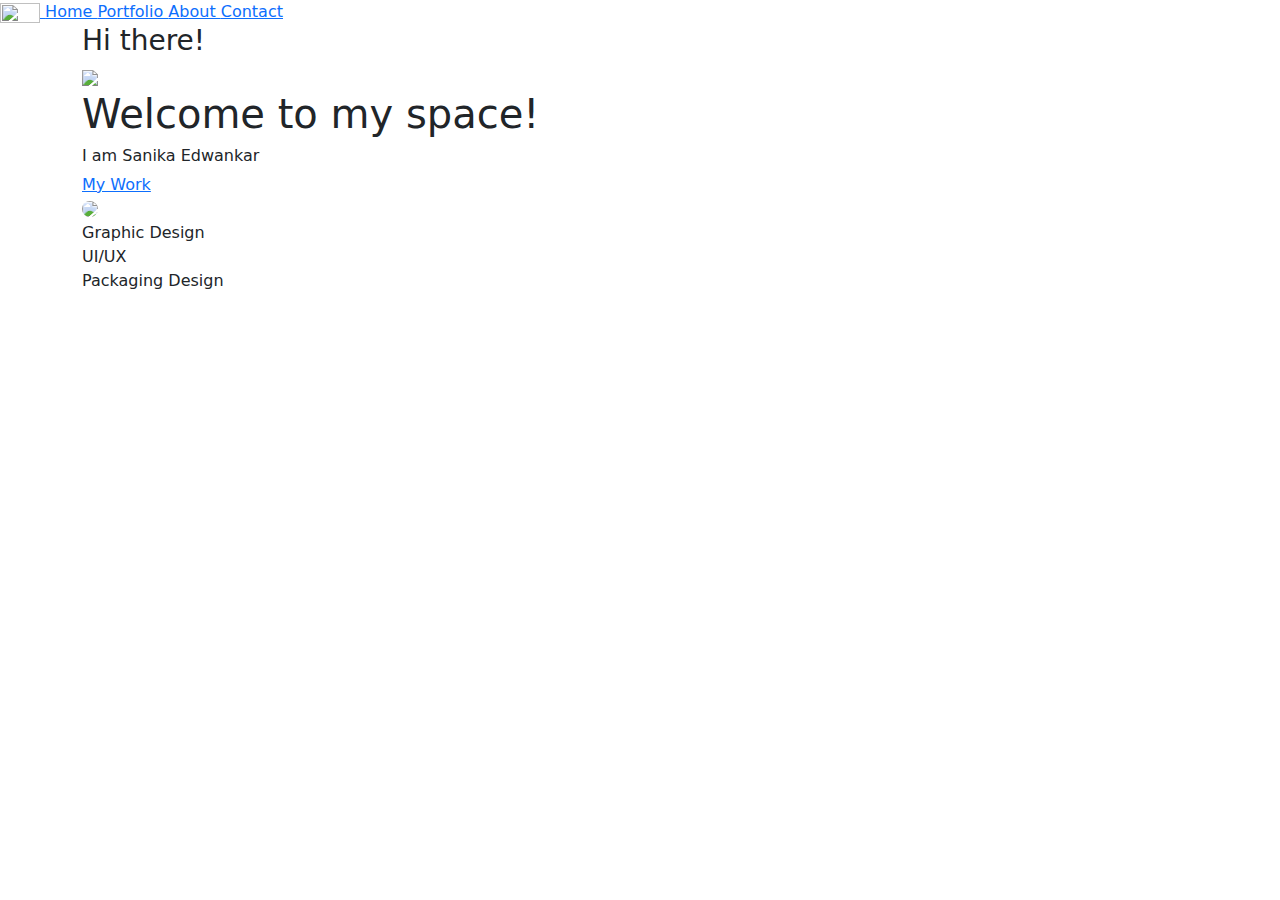
==== index.html @ ef470dee "Add files via upload" ====
<!DOCTYPE html>
<html lang="en">
  <head>
    <meta charset="UTF-8" />
    <meta name="viewport" content="width=device-width, initial-scale=1.0" />
    <meta http-equiv="X-UA-Compatible" content="ie=edge" />
    <title>Sanika's Portfolio</title>
    <script defer src="/js/landingpage.js"></script>
    <link href="/css/landingpage.css" rel="stylesheet" />
    <link rel="icon" type="image/svg" href="/resources/svg/se-logo.svg" />
    <script src="https://cdnjs.cloudflare.com/ajax/libs/animejs/2.0.2/anime.min.js"></script>
    <!--bootstrap links-->
    <link
      href="https://cdn.jsdelivr.net/npm/bootstrap@5.1.3/dist/css/bootstrap.min.css"
      rel="stylesheet"
    />
    <script
      defer
      src="https://cdn.jsdelivr.net/npm/bootstrap@5.1.3/dist/js/bootstrap.bundle.min.js"
    ></script>
    <link rel="stylesheet" href="./css/bootstrap.min.css" />
  </head>
  <body>
    <nav>
      <a href="/html/index.html">
        <img src="/resources/svg/se-logo.svg" width="40px" height="20px" />
      </a>

      <a href="#"> Home </a>
      <a href="/html/portfolio.html"> Portfolio </a>
      <a href="/html/about.html"> About </a>
      <a href="/html/contact.html"> Contact </a>
    </nav>

    <div class="container">
      <div>
        <h3>Hi there!</h3>
        <img src="/resources/svg/wavy-line.svg" />

        <h1 class=ml14>
          <span class="text-wrapper">
          <span class= letters> Welcome to my space!</span>
          <span class="line"></span>
        </h1>
        <h6>I am Sanika Edwankar</h6>
        <a href="#"> My Work </a>
      </div>
      <div>
        <img
          src="/resources/images/me.jpg"
          width="400px"
          style="border-radius: 200px"
        />
      </div>
      <div>Graphic Design</div>
      <div>UI/UX</div>
      <div>Packaging Design</div>
    </div>
  </body>
</html>
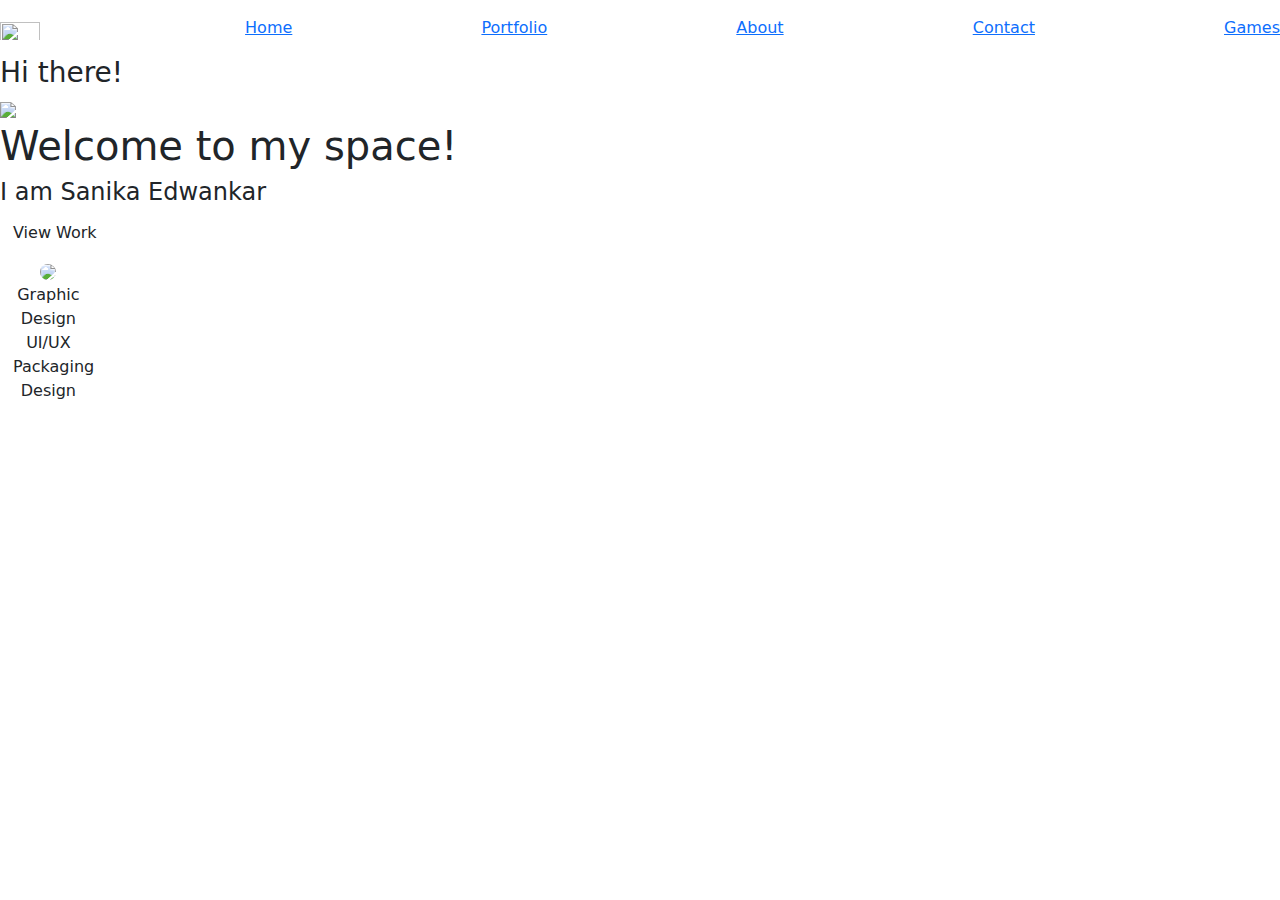
==== commit 79b6799b: "Add files via upload" ====
--- a/index.html
+++ b/index.html
@@ -6,9 +6,10 @@
     <meta http-equiv="X-UA-Compatible" content="ie=edge" />
     <title>Sanika's Portfolio</title>
     <script defer src="/js/landingpage.js"></script>
-    <link href="/css/landingpage.css" rel="stylesheet" />
     <link rel="icon" type="image/svg" href="/resources/svg/se-logo.svg" />
     <script src="https://cdnjs.cloudflare.com/ajax/libs/animejs/2.0.2/anime.min.js"></script>
+    <!--css link-->
+    <link href="/css/style.css" rel="stylesheet" />
     <!--bootstrap links-->
     <link
       href="https://cdn.jsdelivr.net/npm/bootstrap@5.1.3/dist/css/bootstrap.min.css"
@@ -20,41 +21,56 @@
     ></script>
     <link rel="stylesheet" href="./css/bootstrap.min.css" />
   </head>
+
   <body>
-    <nav>
-      <a href="/html/index.html">
-        <img src="/resources/svg/se-logo.svg" width="40px" height="20px" />
-      </a>
+    <!--navbar starts-->
+    <header>
+      <nav class="navbar">
+        <a href="#" class="navbar-brand">
+          <img src="/resources/svg/se-logo.svg" width="40px" height="20px" />
+          <!--logo here-->
+        </a>
 
-      <a href="#"> Home </a>
-      <a href="/html/portfolio.html"> Portfolio </a>
-      <a href="/html/about.html"> About </a>
-      <a href="/html/contact.html"> Contact </a>
-    </nav>
+        <a href="#"> Home </a>
+        <a href="/html/portfolio.html"> Portfolio </a>
+        <a href="/html/about.html"> About </a>
+        <a href="/html/contact.html"> Contact </a>
+        <a href="#"> Games </a>
+      </nav>
+    </header>
+    <!--navbar ends-->
 
-    <div class="container">
-      <div>
-        <h3>Hi there!</h3>
-        <img src="/resources/svg/wavy-line.svg" />
+    <!--hero section starts-->
+    <section class="home">
+      <div class="fluid-container">
+        <div class="content col-6">
+          <h3 class="opening-title">Hi there!</h3>
+          <img src="/resources/svg/wavy-line.svg" width="200px" />
 
-        <h1 class=ml14>
-          <span class="text-wrapper">
-          <span class= letters> Welcome to my space!</span>
-          <span class="line"></span>
-        </h1>
-        <h6>I am Sanika Edwankar</h6>
-        <a href="#"> My Work </a>
+          <h1 class="ml14">
+            <span class="text-wrapper">
+              <span class="letters"> Welcome to my space!</span>
+              <span class="line"></span>
+            </span>
+          </h1>
+          <h4>I am Sanika Edwankar</h4>
+          <a href="/html/portfolio.html" class="btn"><span>View Work</span>
+        </div>
+        
+        <div class="right-content col-6">
+          <div class="self-image">
+            <img
+              src="/resources/images/me.jpg"
+              width="400px"
+              style="border-radius: 200px"
+            />
+          </div>
+           <div>Graphic Design</div>
+           <div>UI/UX</div>
+           <div>Packaging Design</div>
+          </div>
+        </div>
       </div>
-      <div>
-        <img
-          src="/resources/images/me.jpg"
-          width="400px"
-          style="border-radius: 200px"
-        />
-      </div>
-      <div>Graphic Design</div>
-      <div>UI/UX</div>
-      <div>Packaging Design</div>
-    </div>
+    </section>
   </body>
 </html>
